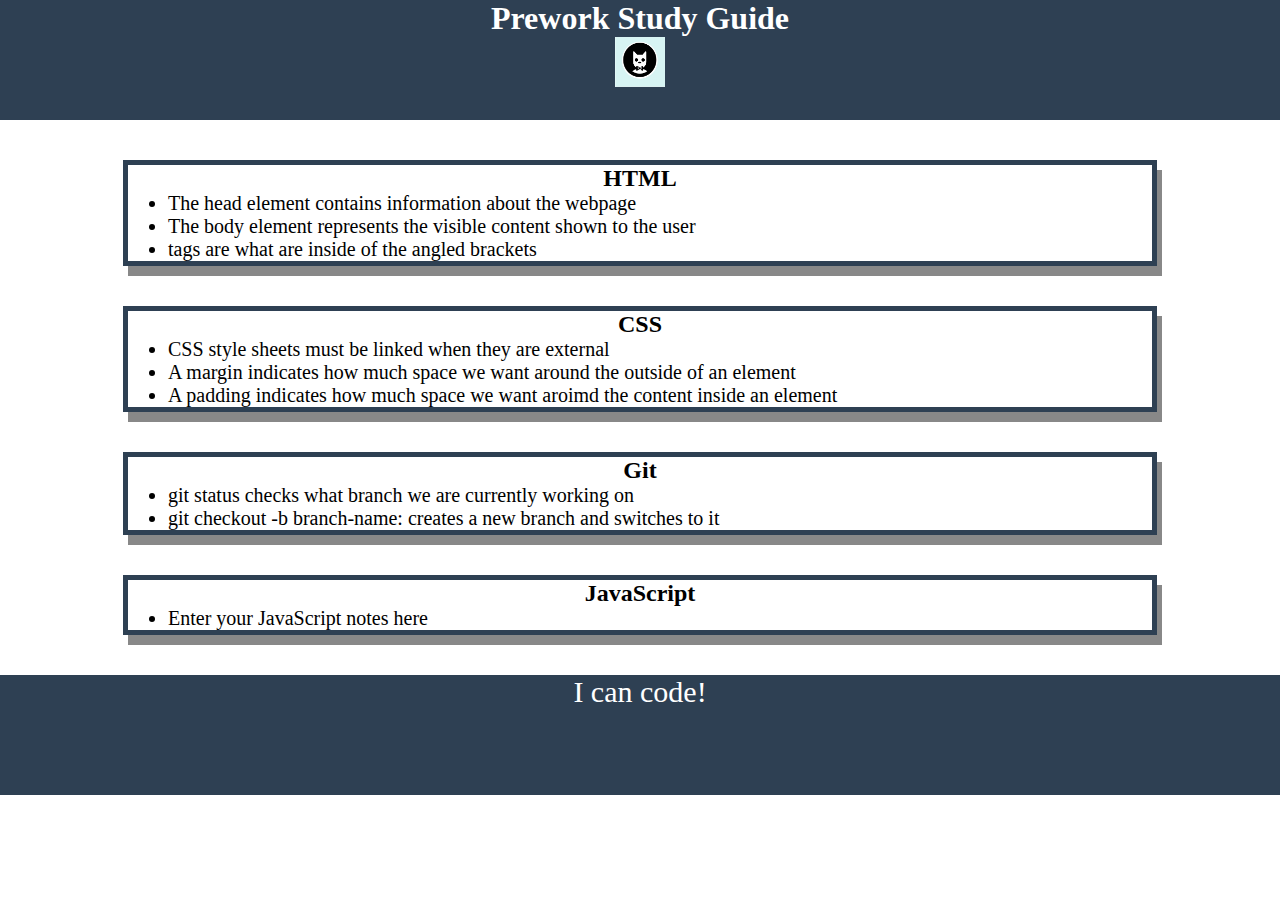
==== index.html @ 5eaa491f "added CSS to project" ====
<!DOCTYPE html>
<html lang="en">
  <head>
    <meta charset="UTF-8" />
    <meta http-equiv="X-UA-Compatible" content="IE=edge" />
    <meta name="viewport" content="width=device-width, initial-scale=1.0" />
    <link rel="stylesheet" href="./assets/style.css">
    <title>Prework Study Guide</title>
  </head>
  <body>
    <header id="top">
      <h1>Prework Study Guide</h1>
      <img
       src="./assets/bowtie-cat.png" 
       alt="Profile image of cat wearing a bow tie." 
      />
    </header>
    <main>
      <section class="card" id="html-section">
        <h2>HTML</h2>

        <ul>

          <li>The head element contains information about the webpage</li>
          <li>The body element represents the visible content shown to the user</li>
          <li>tags are what are inside of the angled brackets</li>

        </ul>

      </section>

      <section class="card" id="css-section">
        <h2>CSS</h2>

        <ul>
          <li>CSS style sheets must be linked when they are external</li>
          <li>A margin indicates how much space we want around the outside of an element</li>
          <li>A padding indicates how much space we want aroimd the content inside an element</li>

        </ul>

      </section>

      <section class="card" id="git-section">
        <h2>Git</h2>

        <ul>

          <li>git status checks what branch we are currently working on</li>
          <li>git checkout -b branch-name: creates a new branch and switches to it</li>

        </ul>

      </section>

      <section class="card" id="javascript-section">
        <h2>JavaScript</h2>

        <ul>

          <li>Enter your JavaScript notes here</li>

        </ul>

      </section>
    </main>

    <footer>
      <p>I can code!</p>
    </footer>
  </body>
</html>
---- assets/style.css ----
* {
    margin: 0;
    padding: 0;
}


header,
footer {
    width: 100%;
    height: 120px;
    background-color: #2E4053;
    color: white;
}


h1,
h2 {
    text-align: center;
}


img {
    display: block;
    height: 50px;
    width: 50px;
    margin-left: auto;
    margin-right: auto;
}


ul {
    padding-left: 40px;
    font-size: 20px;
}


p {
    text-align: center;
    font-size: 30px;
  }


  .card {
    width: 80%;
    margin: 40px auto;
    border: 5px solid #2E4053;
    box-shadow: 5px 10px #888888;
  }
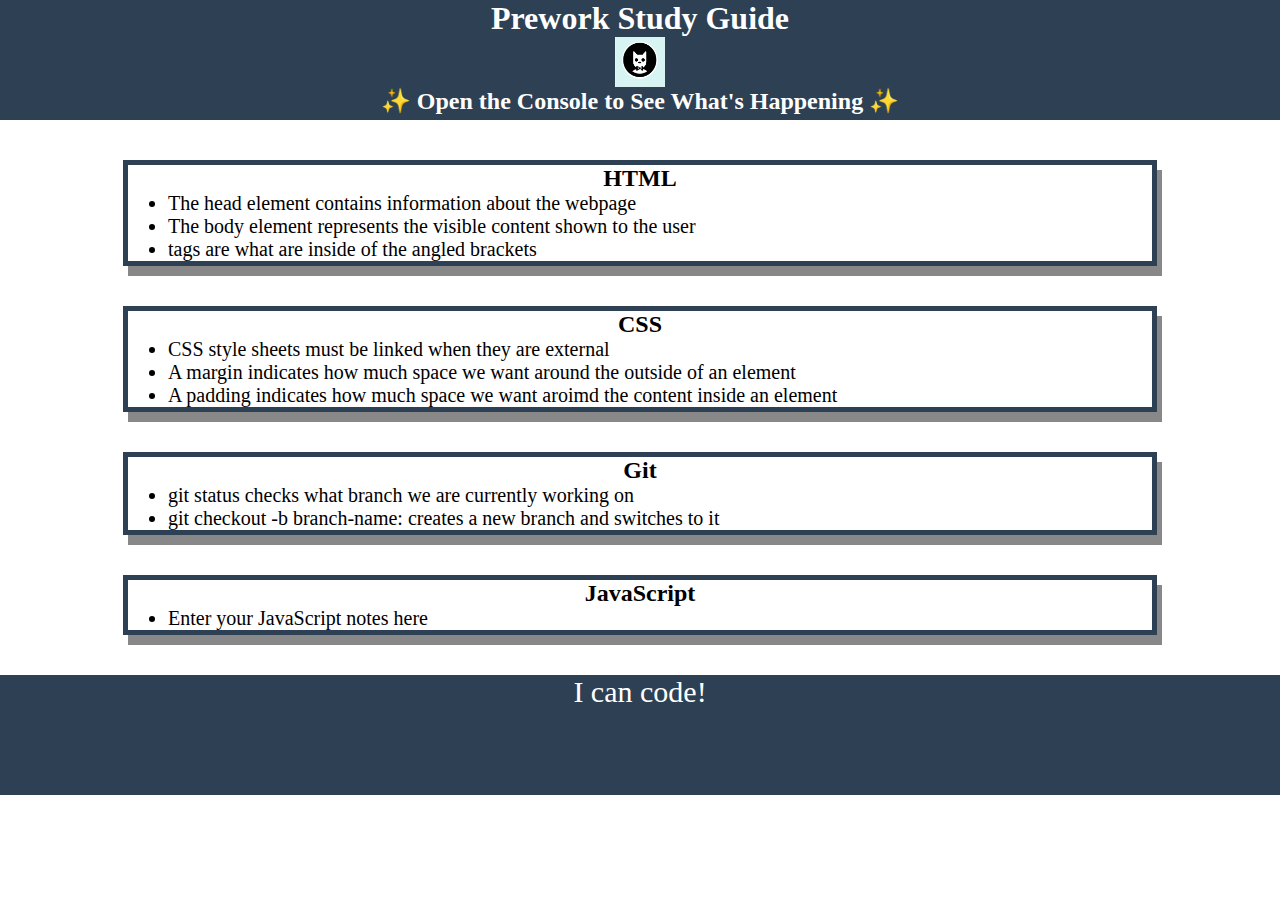
==== commit 5f1399d2: "Added an array to the .js file to show all four topics in the console of Google Devtools" ====
--- a/index.html
+++ b/index.html
@@ -1,5 +1,7 @@
 <!DOCTYPE html>
+
 <html lang="en">
+
   <head>
     <meta charset="UTF-8" />
     <meta http-equiv="X-UA-Compatible" content="IE=edge" />
@@ -7,16 +9,26 @@
     <link rel="stylesheet" href="./assets/style.css">
     <title>Prework Study Guide</title>
   </head>
+
   <body>
+
     <header id="top">
+
       <h1>Prework Study Guide</h1>
+
       <img
        src="./assets/bowtie-cat.png" 
        alt="Profile image of cat wearing a bow tie." 
       />
+
+      <h2>✨ Open the Console to See What's Happening ✨</h2>
+
     </header>
+
     <main>
+
       <section class="card" id="html-section">
+
         <h2>HTML</h2>
 
         <ul>
@@ -30,9 +42,11 @@
       </section>
 
       <section class="card" id="css-section">
+
         <h2>CSS</h2>
 
         <ul>
+
           <li>CSS style sheets must be linked when they are external</li>
           <li>A margin indicates how much space we want around the outside of an element</li>
           <li>A padding indicates how much space we want aroimd the content inside an element</li>
@@ -42,6 +56,7 @@
       </section>
 
       <section class="card" id="git-section">
+
         <h2>Git</h2>
 
         <ul>
@@ -54,6 +69,7 @@
       </section>
 
       <section class="card" id="javascript-section">
+
         <h2>JavaScript</h2>
 
         <ul>
@@ -63,10 +79,17 @@
         </ul>
 
       </section>
+
     </main>
 
     <footer>
+
       <p>I can code!</p>
+
     </footer>
+
+    <script src="./assets/script.js"></script>
+
   </body>
+
 </html>
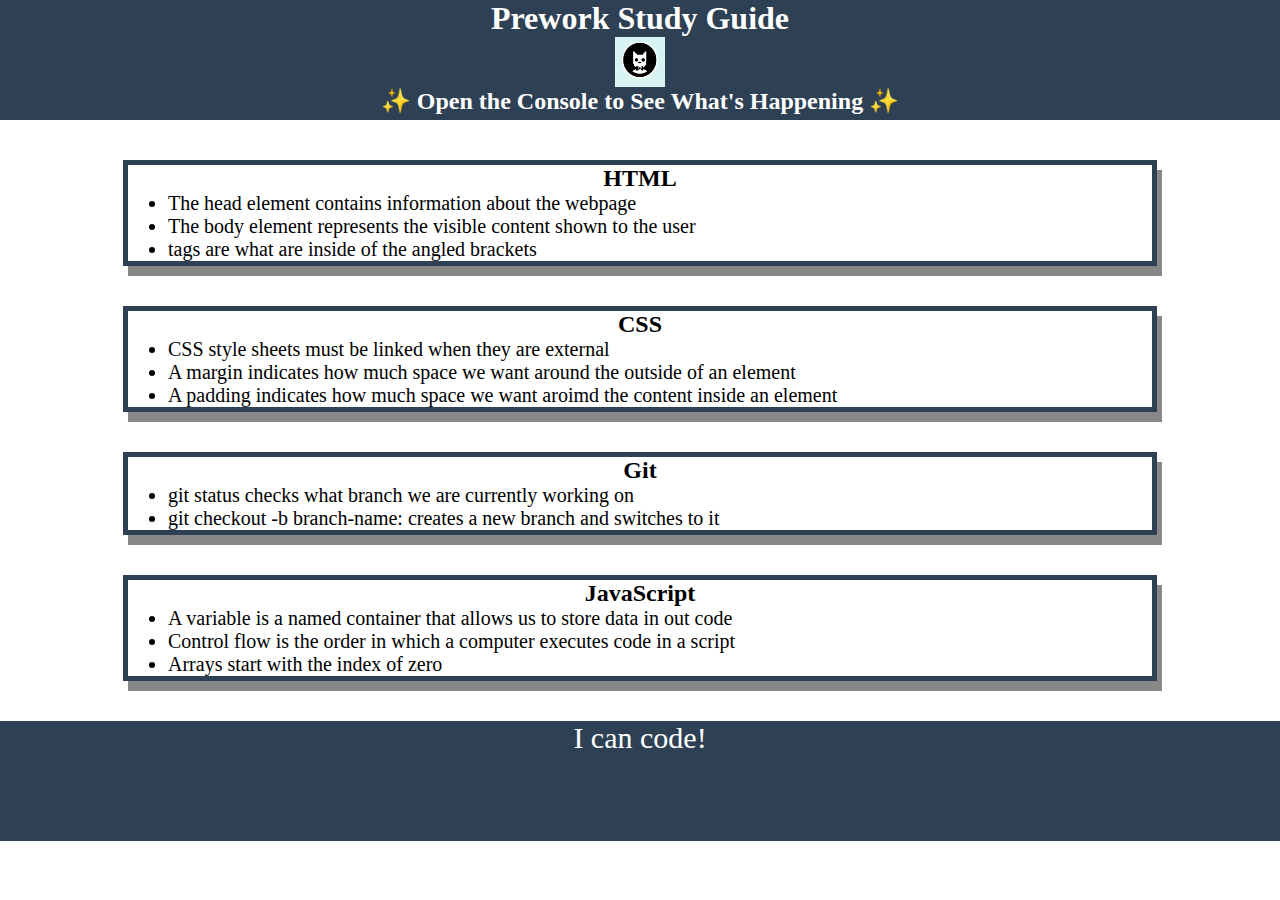
==== commit 54993713: "added functions to the .js file so a random topic to study would be selected in the console in devto" ====
--- a/index.html
+++ b/index.html
@@ -34,7 +34,9 @@
         <ul>
 
           <li>The head element contains information about the webpage</li>
+
           <li>The body element represents the visible content shown to the user</li>
+
           <li>tags are what are inside of the angled brackets</li>
 
         </ul>
@@ -48,7 +50,9 @@
         <ul>
 
           <li>CSS style sheets must be linked when they are external</li>
+
           <li>A margin indicates how much space we want around the outside of an element</li>
+
           <li>A padding indicates how much space we want aroimd the content inside an element</li>
 
         </ul>
@@ -62,6 +66,7 @@
         <ul>
 
           <li>git status checks what branch we are currently working on</li>
+
           <li>git checkout -b branch-name: creates a new branch and switches to it</li>
 
         </ul>
@@ -74,7 +79,11 @@
 
         <ul>
 
-          <li>Enter your JavaScript notes here</li>
+          <li>A variable is a named container that allows us to store data in out code</li>
+
+          <li>Control flow is the order in which a computer executes code in a script</li>
+
+          <li>Arrays start with the index of zero</li>
 
         </ul>
 
